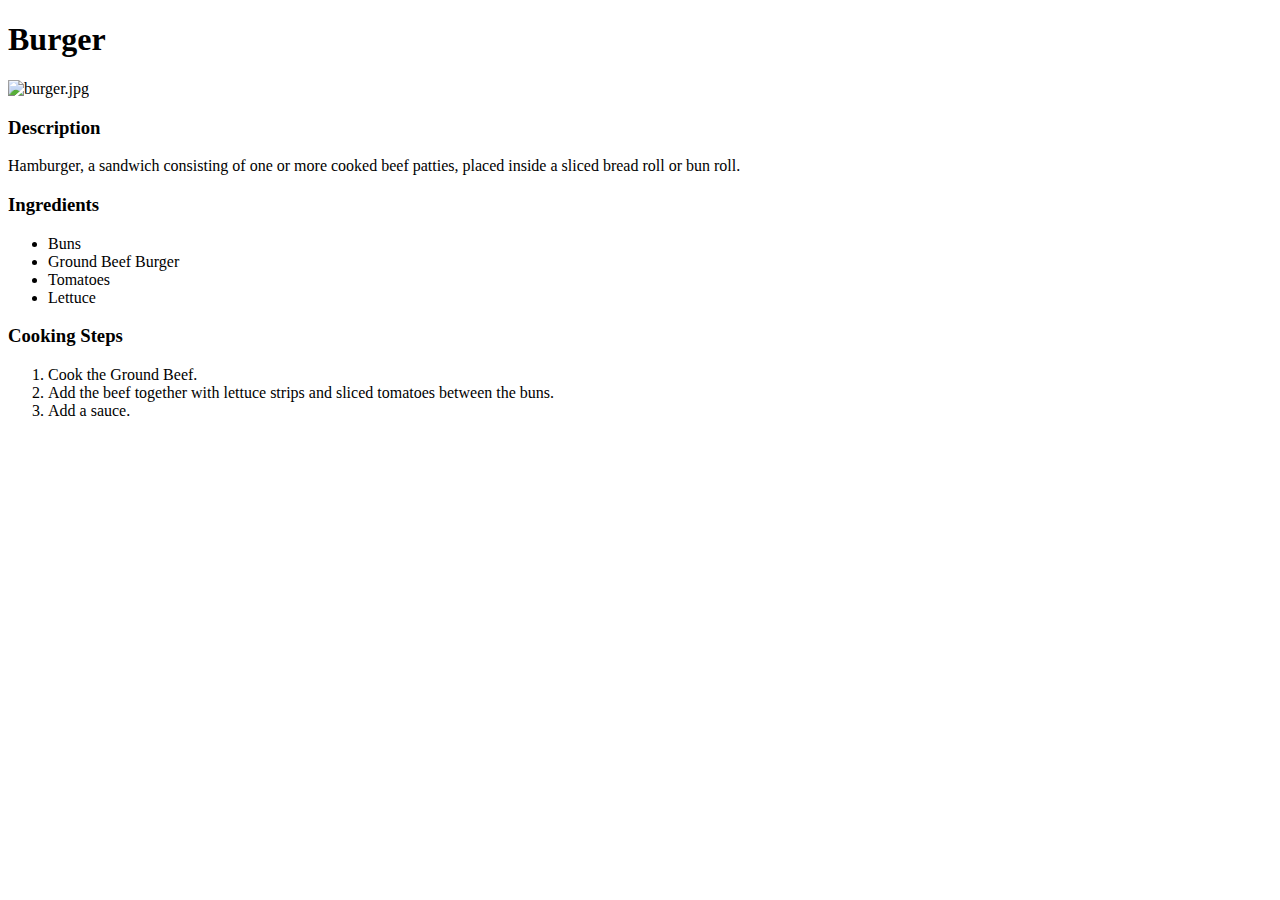
==== recipes/burger.html @ fcab7e33 "Add body content to burger and fries HTML files" ====
<!DOCTYPE html>
<html lang="en">
<head>
    <meta charset="UTF-8">
    <meta http-equiv="X-UA-Compatible" content="IE=edge">
    <meta name="viewport" content="width=device-width, initial-scale=1.0">
    <title>Recipe: Burger | Odin Recipes</title>
</head>
<body>
    <div>
        <h1>Burger</h1>
        <img 
            src="https://img.jamieoliver.com/jamieoliver/recipe-database/oldImages/large/1288_1_1434099660.jpg?tr=w-800,h-600" 
            alt="burger.jpg"
            width="500">
    </div>
    <div>
        <h3>Description</h3>
        <p>
            Hamburger, a sandwich consisting of one or more cooked beef patties, 
            placed inside a sliced bread roll or bun roll.
        </p>
    </div>
    <div>
        <h3>Ingredients</h3>
        <ul>
            <li>Buns</li>
            <li>Ground Beef Burger</li>
            <li>Tomatoes</li>
            <li>Lettuce</li>
        </ul>
    </div>
    <div>
        <h3>Cooking Steps</h3>
        <ol>
            <li>Cook the Ground Beef.</li>
            <li>Add the beef together with lettuce strips and sliced tomatoes between the buns.</li>
            <li>Add a sauce.</li>
        </ol>
    </div>
</body>
</html>
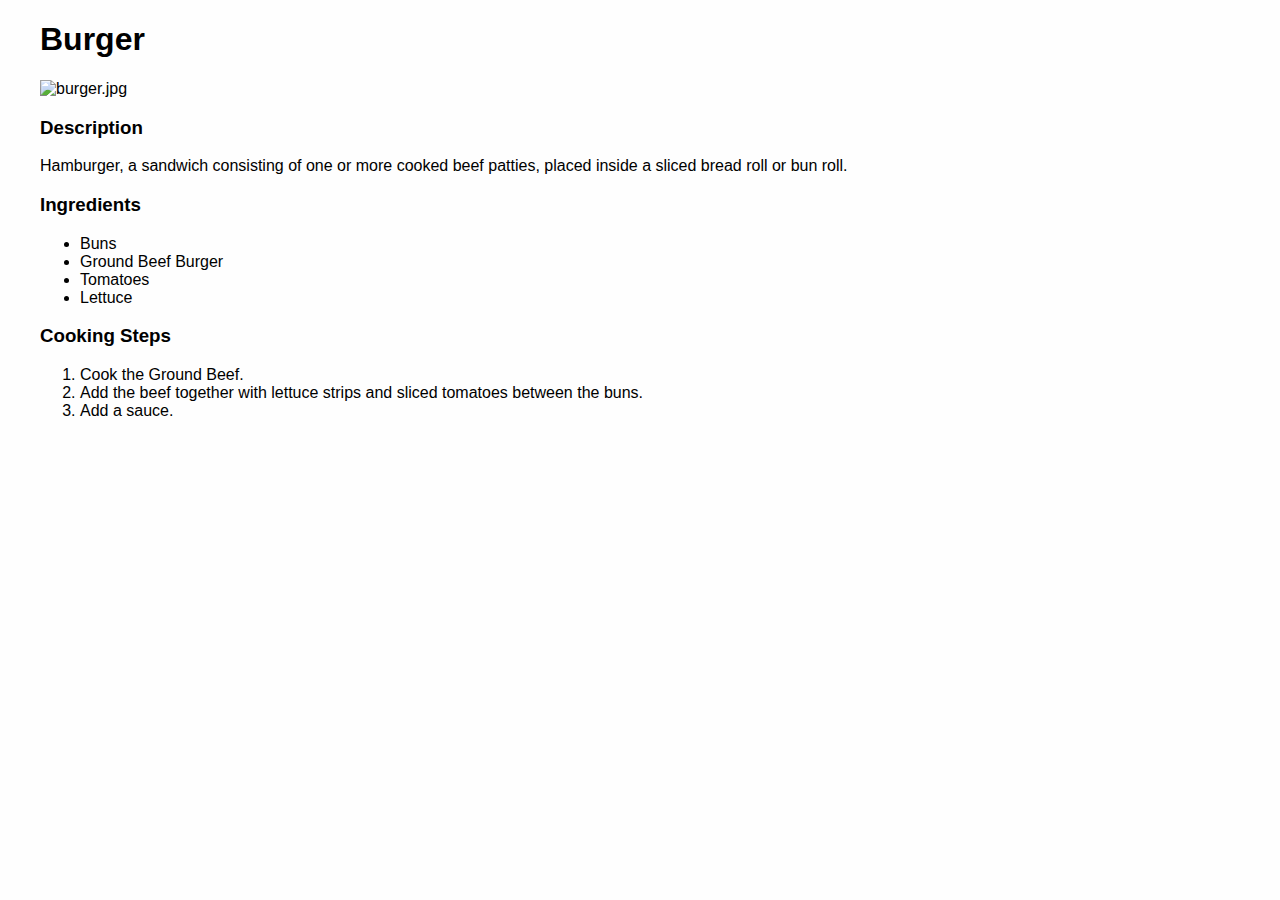
==== commit 6fa10939: "Move styles.css to root folder" ====
--- a/recipes/burger.html
+++ b/recipes/burger.html
@@ -4,6 +4,7 @@
     <meta charset="UTF-8">
     <meta http-equiv="X-UA-Compatible" content="IE=edge">
     <meta name="viewport" content="width=device-width, initial-scale=1.0">
+    <link rel="stylesheet" href="../styles.css">
     <title>Recipe: Burger | Odin Recipes</title>
 </head>
 <body>
--- a/styles.css
+++ b/styles.css
@@ -0,0 +1,38 @@
+* {
+    font-family: Helvetica, Verdana, sans-serif;
+}
+
+body {
+    background-color: #fefefe;
+    max-width: 1200px;
+    margin: 0 auto;
+}
+
+.main-title {
+    text-align: center;
+    font-size: 3rem;
+    margin-bottom: 50px;
+}
+
+#recipe-links li {
+    margin: 10px 0;
+    background-color: #444;
+    width: 30%;
+    list-style: none;
+    text-align: center;
+    border: #333;
+    border-radius: 3px;
+}
+
+#recipe-links li a {
+    display: inline-block;
+    width: 100%;
+    height: 100%;
+    padding: 10px 0;
+    color: white;
+    text-decoration: none;
+}
+
+#recipe-links li a:hover {
+    background-color: #555;
+}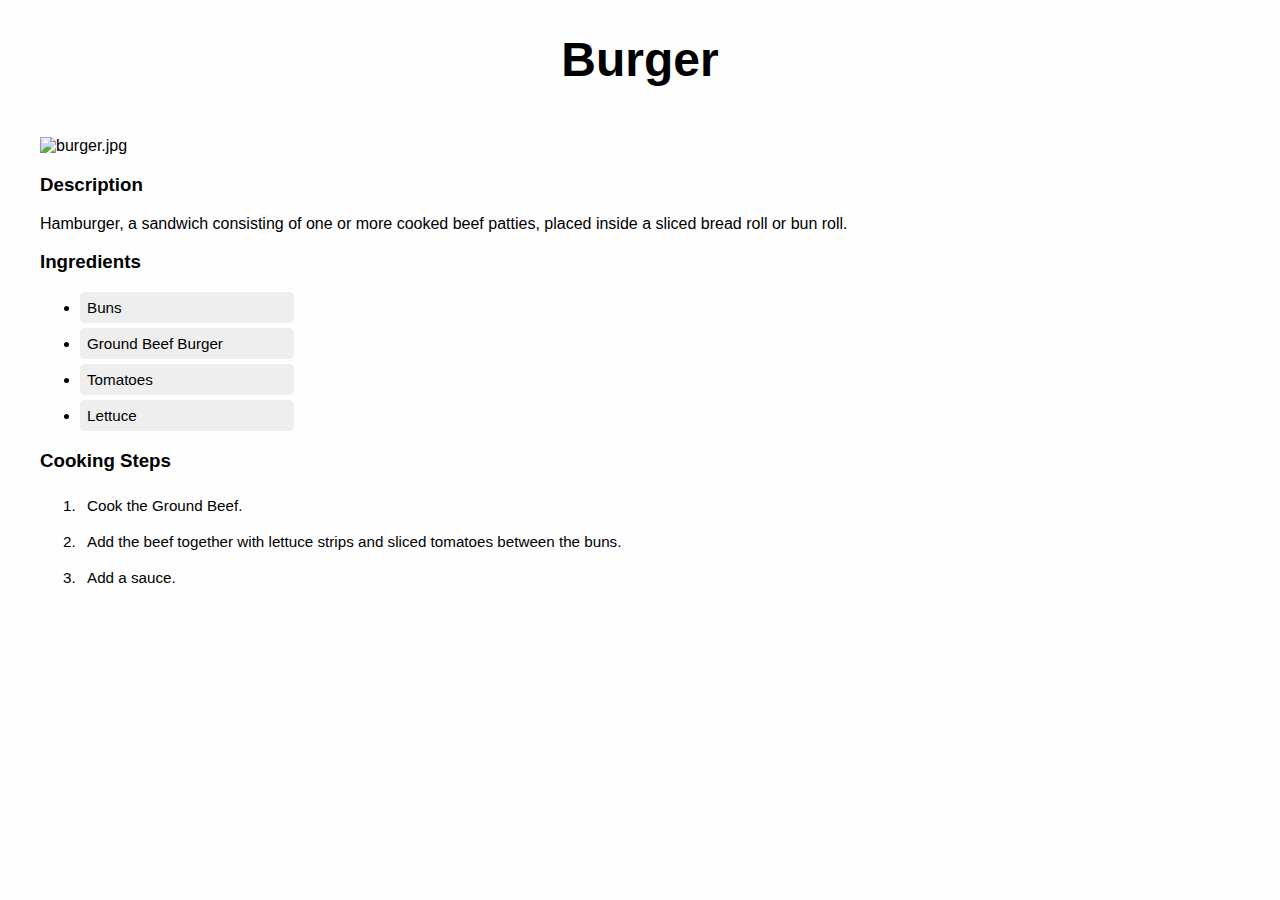
==== commit 79840fff: "Add style to the recipe HTML files" ====
--- a/recipes/burger.html
+++ b/recipes/burger.html
@@ -9,7 +9,7 @@
 </head>
 <body>
     <div>
-        <h1>Burger</h1>
+        <h1 class="main-title">Burger</h1>
         <img 
             src="https://img.jamieoliver.com/jamieoliver/recipe-database/oldImages/large/1288_1_1434099660.jpg?tr=w-800,h-600" 
             alt="burger.jpg"
@@ -24,7 +24,7 @@
     </div>
     <div>
         <h3>Ingredients</h3>
-        <ul>
+        <ul class="recipe-list ingredients-list">
             <li>Buns</li>
             <li>Ground Beef Burger</li>
             <li>Tomatoes</li>
@@ -33,7 +33,7 @@
     </div>
     <div>
         <h3>Cooking Steps</h3>
-        <ol>
+        <ol class="recipe-list">
             <li>Cook the Ground Beef.</li>
             <li>Add the beef together with lettuce strips and sliced tomatoes between the buns.</li>
             <li>Add a sauce.</li>
--- a/styles.css
+++ b/styles.css
@@ -35,4 +35,22 @@
 
 #recipe-links li a:hover {
     background-color: #555;
+}
+
+.recipe-img {
+    border-radius: 10px;
+    width: 250px;
+    height: auto;
+}
+
+.recipe-list li {
+    padding: 7px;
+    margin: 5px 0;
+    font-size: 0.95rem;
+}
+
+.ingredients-list li {
+    width: 200px;
+    border-radius: 5px;
+    background-color: #eee;
 }